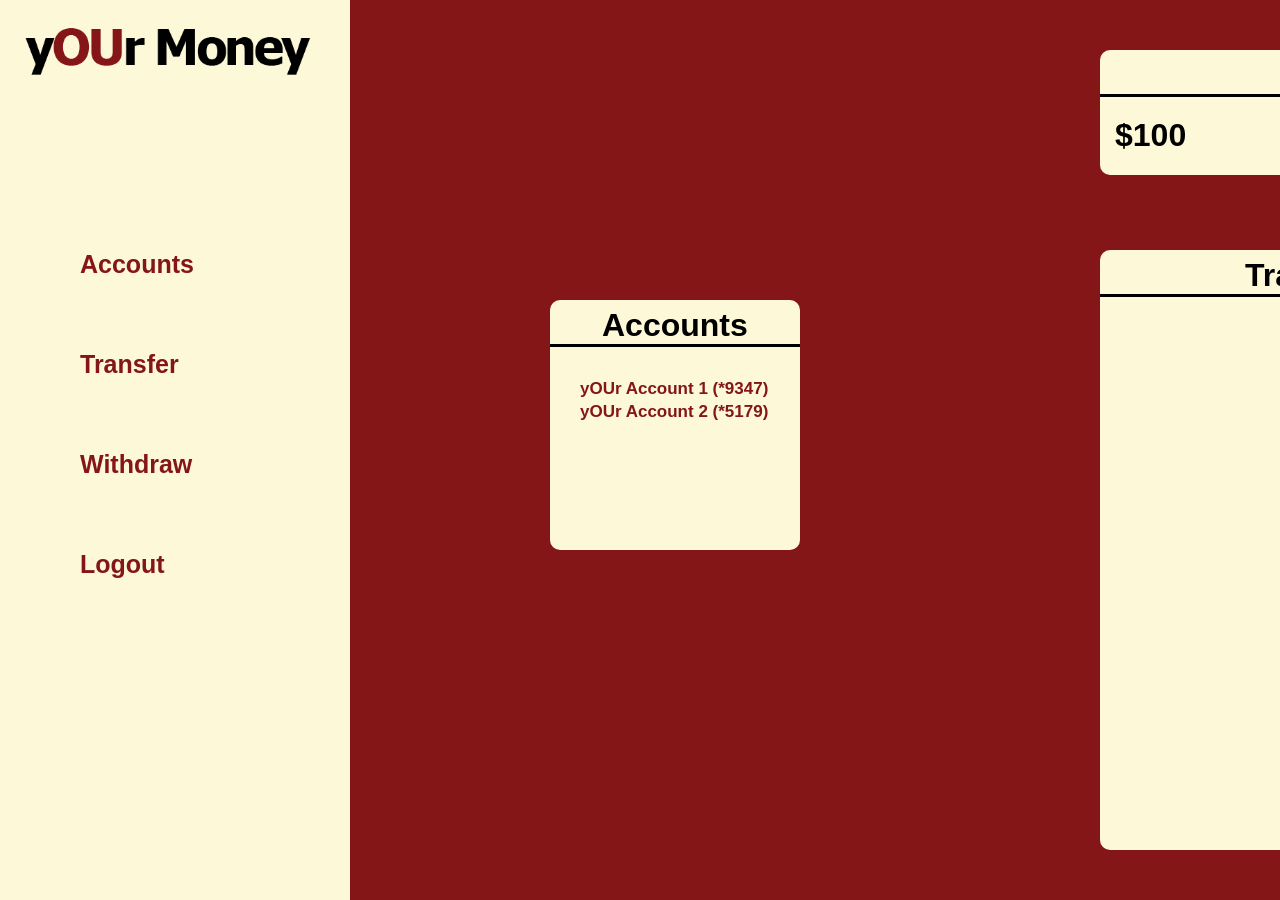
==== dashboard_page/dashboard_page_yOUr_Account_2.html @ e9a90e22 "Added transfer page, account links work When you now click on either of the two account links, the b" ====
<!DOCTYPE html>
<html>

<head>
    <title>yOUr Money Dashboard Page</title>
    <link rel="stylesheet" href="dashboard_page.css"/>
</head>

<body>

    <div class="side_menu">
        <div class="logo">
            <img src="yOUr Money Logo 1.png" alt="yOUr Money Logo" class="yOUr_Money_Logo">
        </div>
        <ul>
            <li><a href="dashboard_page.html" class="hover_effect">Accounts</a></li>
            <li><a href="transfer_page.html" class="hover_effect">Transfer</a></li>
            <li><a href="#" class="hover_effect">Withdraw</a></li>
            <li><a href="#" class="hover_effect">Logout</a></li>
        </ul>
    </div>

    <div class = "accounts_box">
        <div class = "accounts_header">
            <h1>Accounts</h1>
        </div>

        <div class = "accounts">
            <li><a href="dashboard_page.html" class="accounts_hover">yOUr Account 1 (*9347)</a></li>
            <li><a href="dashboard_page_yOUr_Account_2.html" class="accounts_hover">yOUr Account 2 (*5179)</a></li>
        </div>
    </div>

    <div class = "balance_box">
        <div class = "balance_header">
            <h1>Balance</h1>
        </div>

        <div class = "balance">
            <h1>$100</h1>
        </div>
    </div>

    <div class = "transaction_box">
        <div class = "transaction_header">
            <h1>Transactions</h1>
        </div>

        <div class = "transactions">
        </div>
    </div>

</body>

</html>
---- dashboard_page/dashboard_page.css ----
*{
    margin: 0;
    list-style: none;
    padding: 0;
    text-decoration: none;
    font-family: sans-serif;
}

body {
    background-color: #841617;
    margin: 0;
    padding: 0;
}

.side_menu {
    position: fixed;
    width: 350px;
    background-color: #FDF9D8;
    height: 100%;
}

.side_menu a {
    line-height: 100px;
    color: #841617;
    font-weight: bold;
    font-size: 25px;
    margin-left: 80px;
}

.hover_effect:hover {
    font-size: 27px;
    border-bottom: solid black;
}

.yOUr_Money_Logo {
    width: 300px;
    margin-left: 18px;
    margin-top: 15px;
    padding-bottom: 125px;
}

/* Accounts */

.accounts_box {
    position: fixed;
    margin-left: 550px;
    margin-top: 300px;
    width: 250px;
    height: 250px;
    background-color: #FDF9D8;
    border-radius: 10px;
}

.accounts_header {
    padding-left: 52px;
    padding-top: 7px;
    border-bottom: 3px solid black;
}

.accounts {
    background-color: #FDF9D8;
    margin-top: 30px;
    margin-left: 30px;
    font-size: 17px;
}

.accounts a {
    color: #841617;
    font-weight: bold;
    line-height: 23px;
}

.accounts_hover:hover {
    color: #c73537;
}

/* ------------------- */

/* Balance */

.balance_box {
    position: fixed;
    margin-left: 1100px;
    margin-top: 50px;
    width: 500px;
    height: 125px;
    background-color: #FDF9D8;
    border-radius: 10px;
}

.balance_header {
    padding-left: 180px;
    padding-top: 7px;
    border-bottom: 3px solid black;
}

.balance {
    padding-left: 15px;
    padding-top: 20px;
}

/* ------------------- */

/* Transactions */

.transaction_box {
    position: fixed;
    margin-left: 1100px;
    margin-top: 250px;
    width: 500px;
    height: 600px;
    background-color: #FDF9D8;
    border-radius: 10px;
}

.transaction_header {
    padding-left: 145px;
    padding-top: 7px;
    border-bottom: 3px solid black;
}

.transactions {
    padding-left: 220px;
    padding-top: 25px;
}

/* ------------------- */
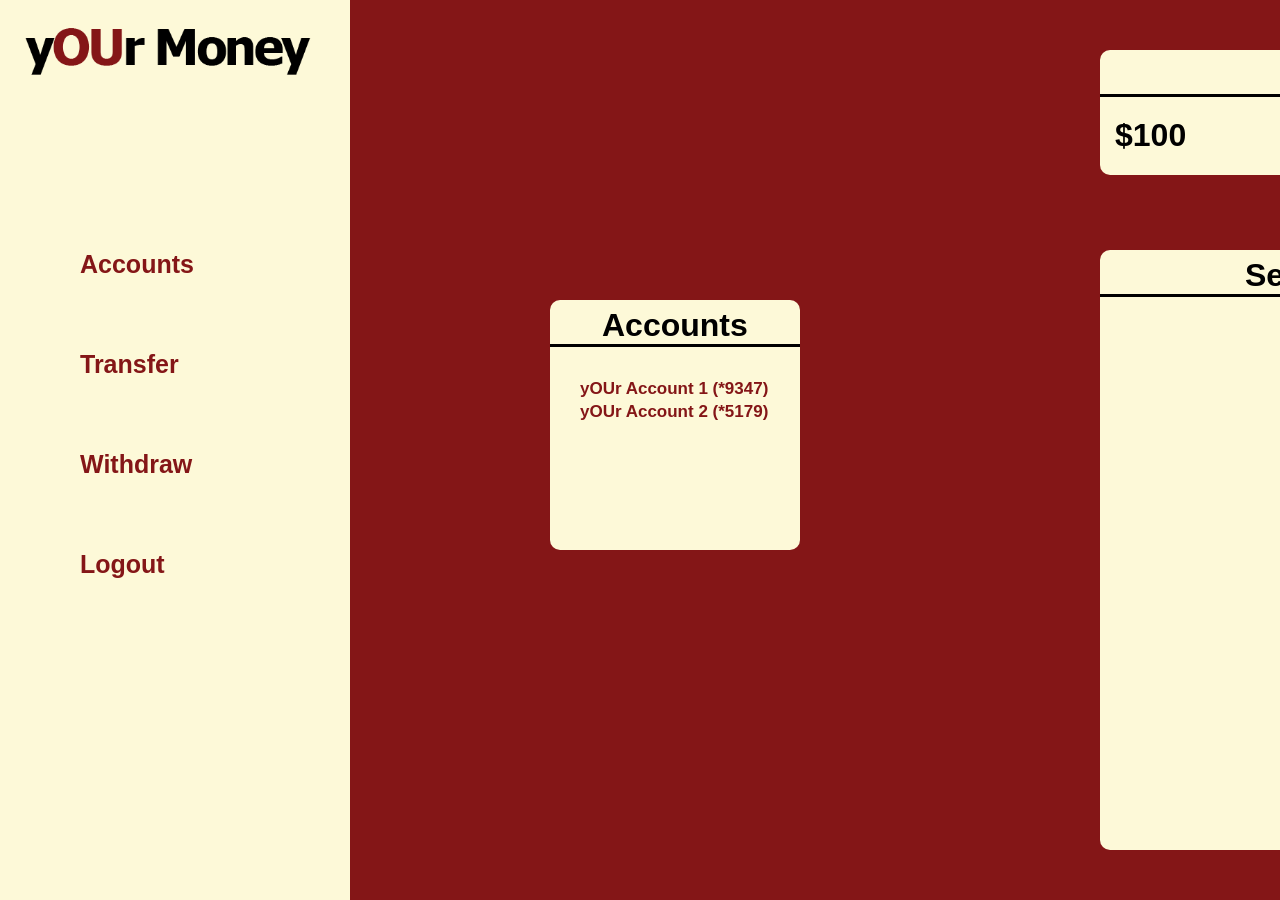
==== commit a1ab9a88: "Changed the name of some sections" ====
--- a/dashboard_page/dashboard_page_yOUr_Account_2.html
+++ b/dashboard_page/dashboard_page_yOUr_Account_2.html
@@ -16,7 +16,7 @@
             <li><a href="dashboard_page.html" class="hover_effect">Accounts</a></li>
             <li><a href="transfer_page.html" class="hover_effect">Transfer</a></li>
             <li><a href="#" class="hover_effect">Withdraw</a></li>
-            <li><a href="#" class="hover_effect">Logout</a></li>
+            <li><a href="/login_page/login_page.html" class="hover_effect">Logout</a></li>
         </ul>
     </div>
 
@@ -43,7 +43,7 @@
 
     <div class = "transaction_box">
         <div class = "transaction_header">
-            <h1>Transactions</h1>
+            <h1>Session Activity</h1>
         </div>
 
         <div class = "transactions">
